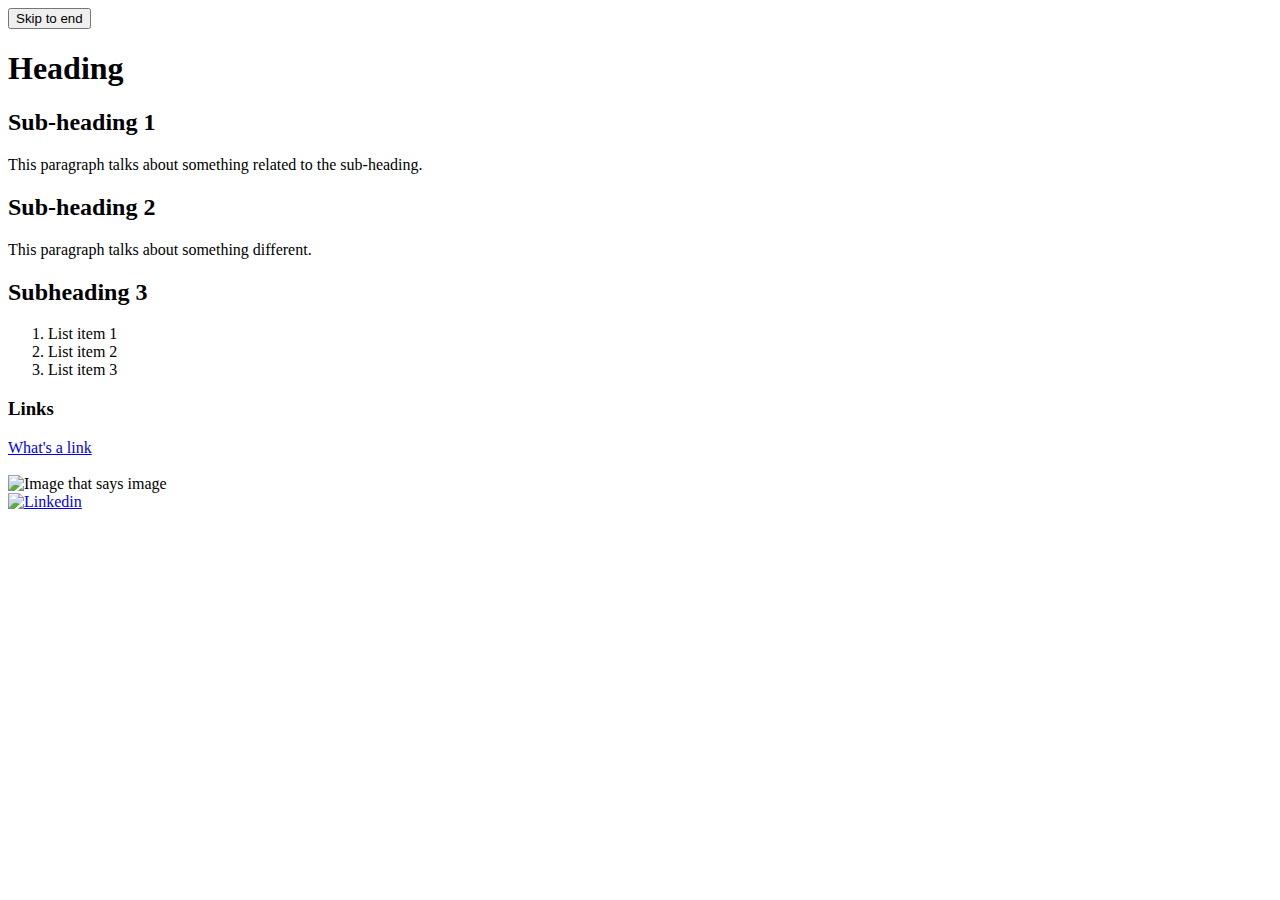
==== index.html @ 0625ee7a "Name changed to index" ====
<!DOCTYPE html>

<html>
    <head>
        <title>How to make a webpage</title>
        <link rel="stylesheet" href="styles.css">
        <meta >
    </head>

    <body>
        <button> Skip to end</button>
        <h1>Heading</h1>
        <h2>Sub-heading 1</h2>
        <p> This paragraph talks about something related to the sub-heading.</p>
        <h2>Sub-heading 2</h2>
        <p> This paragraph talks about something different.</p>
        <div>
            <h2> Subheading 3 </h2>
            <ol>
                <li> List item 1</li>
                <li> List item 2</li>
                <li> List item 3</li>
            </ol>
        </div>
        <h3> Links</h3>
        <a href="https://en.wikipedia.org/wiki/Link"> What's a link</a>

        <br>
        <br>


        <img src="https://upload.wikimedia.org/wikipedia/commons/7/78/Image.jpg" alt="Image that says image" width="500" height="600">

        <footer>
            <a href="https://uk.linkedin.com/">
                <img src="https://www.simonzon.com/wp-content/uploads/2021/06/LinkedIn.jpg" alt="Linkedin" width="50" height="30"> 
            </a>
        </footer>
    </body>

</html>
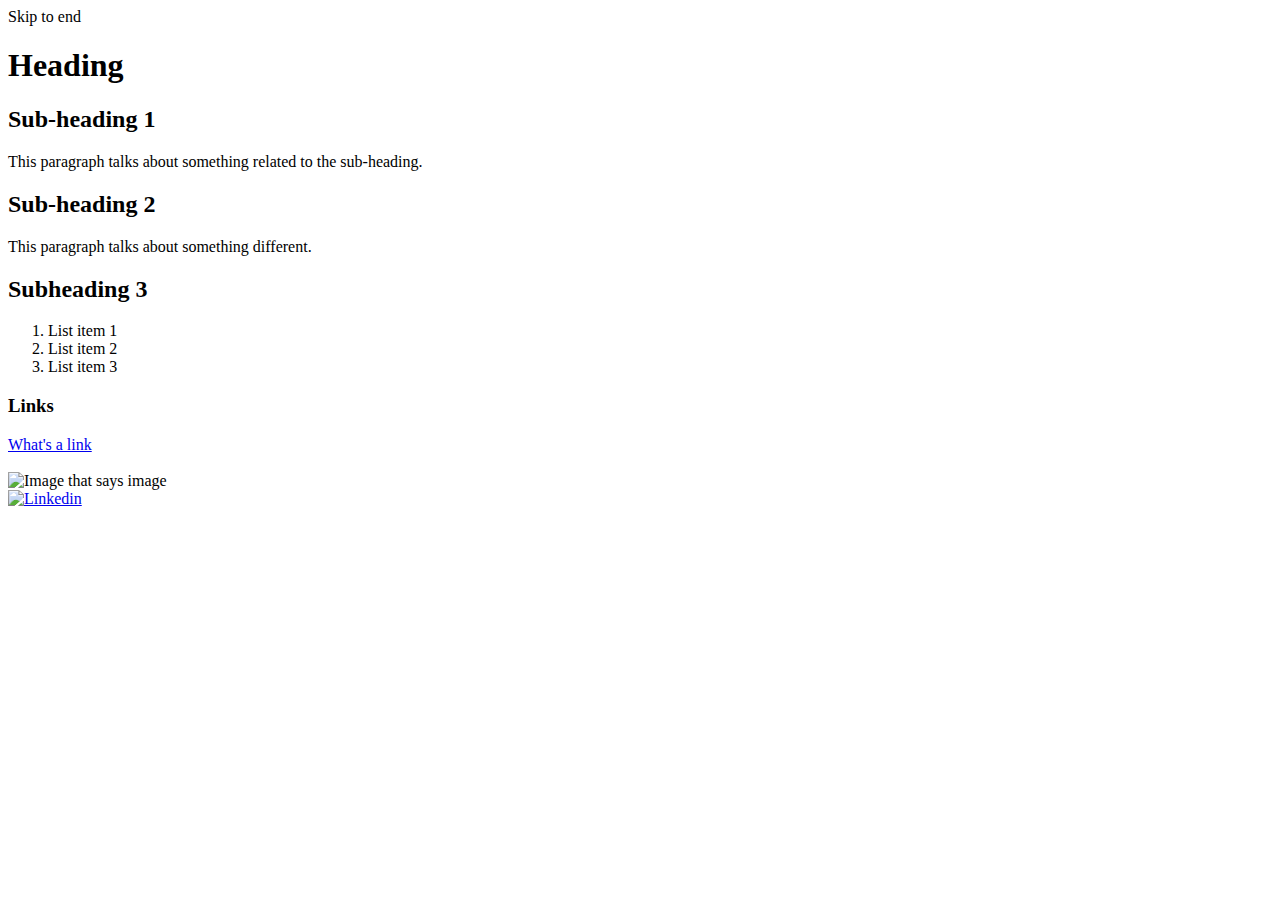
==== commit f1c2f5f0: "Added metatags" ====
--- a/index.html
+++ b/index.html
@@ -4,10 +4,15 @@
     <head>
         <title>How to make a webpage</title>
         <link rel="stylesheet" href="styles.css">
-        <meta >
+        <meta charset="UTF-8">
+        <meta name="description" content="An HTML webpage">
+        <meta name="keywords" content="HTML, CSS, JavaScript">
+        <meta name="author" content="Author name">
+        <meta name="viewport" content="width=device-width, initial-scale=1.0">
     </head>
 
     <body>
+        <a 
         <button> Skip to end</button>
         <h1>Heading</h1>
         <h2>Sub-heading 1</h2>
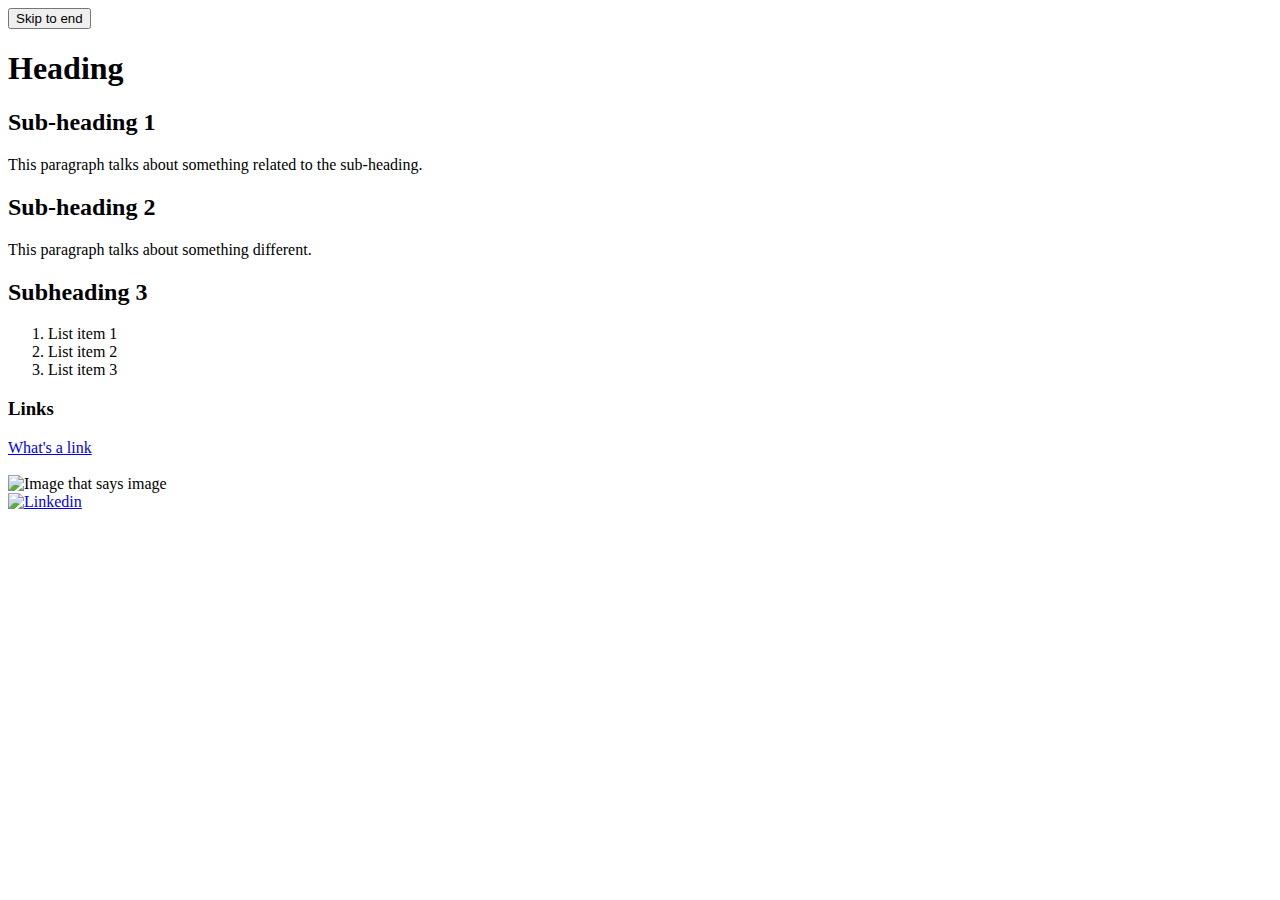
==== commit 1a34c022: "Changed image rez" ====
--- a/index.html
+++ b/index.html
@@ -12,7 +12,6 @@
     </head>
 
     <body>
-        <a 
         <button> Skip to end</button>
         <h1>Heading</h1>
         <h2>Sub-heading 1</h2>
@@ -33,12 +32,11 @@
         <br>
         <br>
 
-
-        <img src="https://upload.wikimedia.org/wikipedia/commons/7/78/Image.jpg" alt="Image that says image" width="500" height="600">
+        <img src="https://upload.wikimedia.org/wikipedia/commons/7/78/Image.jpg" alt="Image that says image" height="300">
 
         <footer>
             <a href="https://uk.linkedin.com/">
-                <img src="https://www.simonzon.com/wp-content/uploads/2021/06/LinkedIn.jpg" alt="Linkedin" width="50" height="30"> 
+                <img src="https://www.simonzon.com/wp-content/uploads/2021/06/LinkedIn.jpg" alt="Linkedin" height="30"> 
             </a>
         </footer>
     </body>
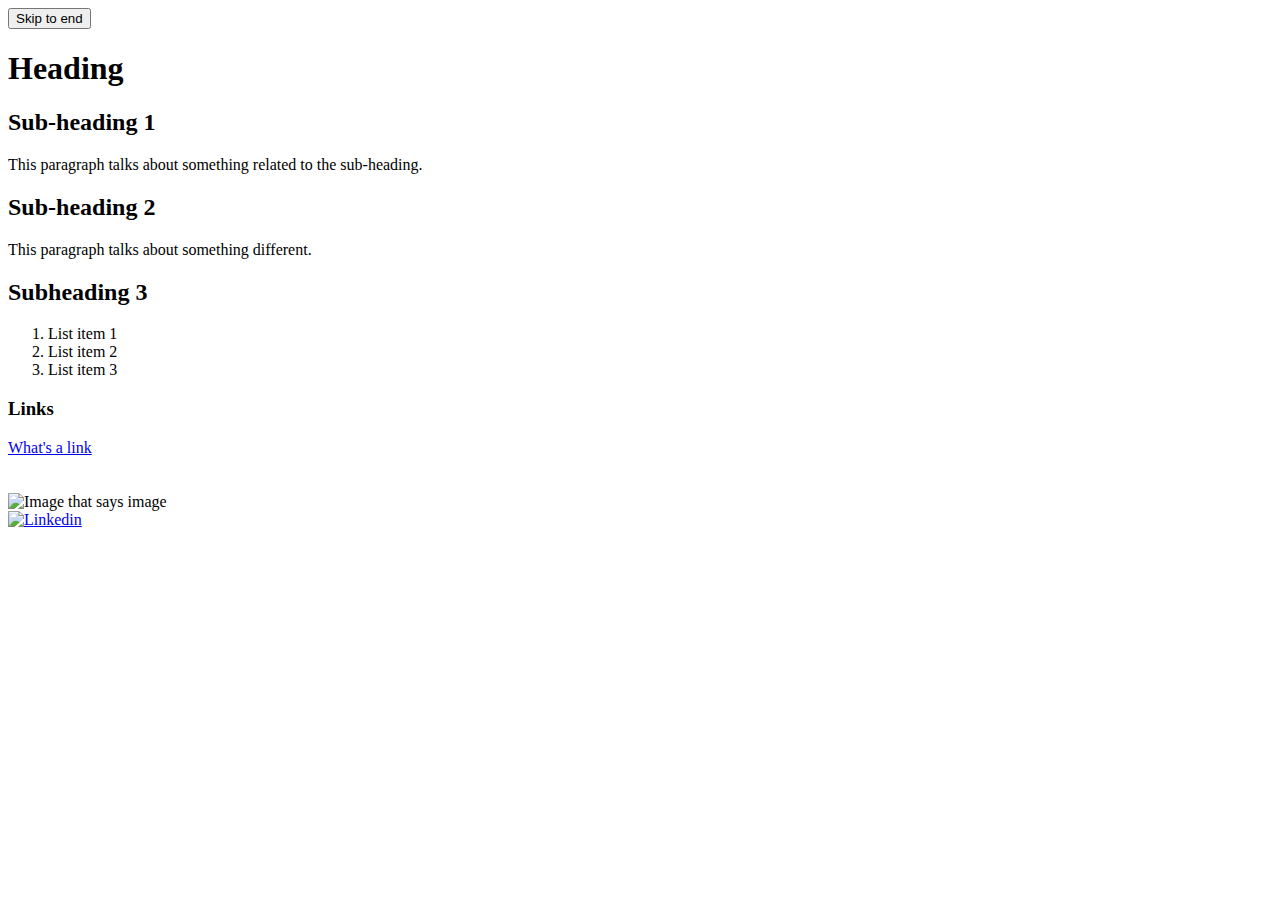
==== commit feda131d: "Added divs and tabindexing" ====
--- a/index.html
+++ b/index.html
@@ -13,12 +13,14 @@
 
     <body>
         <button> Skip to end</button>
-        <h1>Heading</h1>
-        <h2>Sub-heading 1</h2>
-        <p> This paragraph talks about something related to the sub-heading.</p>
-        <h2>Sub-heading 2</h2>
-        <p> This paragraph talks about something different.</p>
-        <div>
+        <div tabindex="0">
+            <h1>Heading</h1>
+            <h2>Sub-heading 1</h2>
+            <p> This paragraph talks about something related to the sub-heading.</p>
+            <h2>Sub-heading 2</h2>
+            <p> This paragraph talks about something different.</p>
+        </div>
+        <div tabindex="1">
             <h2> Subheading 3 </h2>
             <ol>
                 <li> List item 1</li>
@@ -26,14 +28,17 @@
                 <li> List item 3</li>
             </ol>
         </div>
-        <h3> Links</h3>
-        <a href="https://en.wikipedia.org/wiki/Link"> What's a link</a>
+        <div tabindex="2">
+            <h3> Links</h3>
+            <a href="https://en.wikipedia.org/wiki/Link"> What's a link</a>
+        </div>
 
         <br>
         <br>
 
-        <img src="https://upload.wikimedia.org/wikipedia/commons/7/78/Image.jpg" alt="Image that says image" height="300">
-
+        <div tabindex="3"> 
+            <img src="https://upload.wikimedia.org/wikipedia/commons/7/78/Image.jpg" alt="Image that says image" height="300">
+        </div>
         <footer>
             <a href="https://uk.linkedin.com/">
                 <img src="https://www.simonzon.com/wp-content/uploads/2021/06/LinkedIn.jpg" alt="Linkedin" height="30"> 
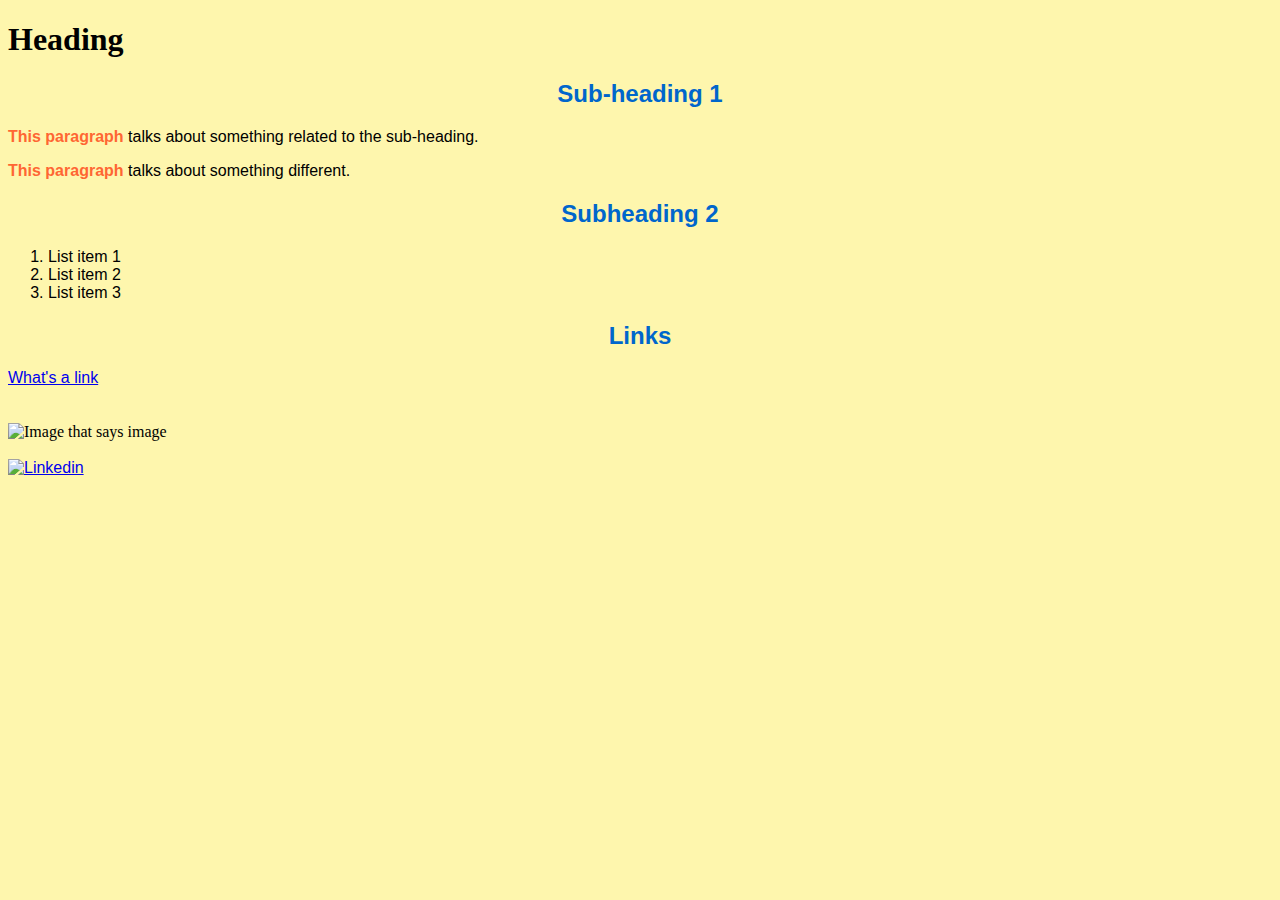
==== commit edde9b57: "CSS ADDED" ====
--- a/index.html
+++ b/index.html
@@ -3,25 +3,23 @@
 <html>
     <head>
         <title>How to make a webpage</title>
-        <link rel="stylesheet" href="styles.css">
         <meta charset="UTF-8">
         <meta name="description" content="An HTML webpage">
         <meta name="keywords" content="HTML, CSS, JavaScript">
         <meta name="author" content="Author name">
         <meta name="viewport" content="width=device-width, initial-scale=1.0">
+        <link rel="stylesheet" href="style.css">
     </head>
 
     <body>
-        <button> Skip to end</button>
         <div tabindex="0">
-            <h1>Heading</h1>
+            <h1 class="title">Heading</h1>
             <h2>Sub-heading 1</h2>
-            <p> This paragraph talks about something related to the sub-heading.</p>
-            <h2>Sub-heading 2</h2>
-            <p> This paragraph talks about something different.</p>
+            <p> <span style="color: #ff6633; font-weight: 700;"> This paragraph </span> talks about something related to the sub-heading.</p>
+            <p> <span style="color: #ff6633; font-weight: 700;"> This paragraph </span> talks about something different.</p>
         </div>
         <div tabindex="1">
-            <h2> Subheading 3 </h2>
+            <h2> Subheading 2 </h2>
             <ol>
                 <li> List item 1</li>
                 <li> List item 2</li>
@@ -29,7 +27,7 @@
             </ol>
         </div>
         <div tabindex="2">
-            <h3> Links</h3>
+            <h2> Links</h2>
             <a href="https://en.wikipedia.org/wiki/Link"> What's a link</a>
         </div>
 
@@ -40,8 +38,9 @@
             <img src="https://upload.wikimedia.org/wikipedia/commons/7/78/Image.jpg" alt="Image that says image" height="300">
         </div>
         <footer>
+            <br>
             <a href="https://uk.linkedin.com/">
-                <img src="https://www.simonzon.com/wp-content/uploads/2021/06/LinkedIn.jpg" alt="Linkedin" height="30"> 
+                <img class="icon" src="https://www.simonzon.com/wp-content/uploads/2021/06/LinkedIn.jpg" alt="Linkedin" height="30"> 
             </a>
         </footer>
     </body>
--- a/style.css
+++ b/style.css
@@ -0,0 +1,43 @@
+body {
+  background-color: #fef6ad;
+}
+
+h2{
+  color: #0066cc;
+  display: flex;
+  flex-direction: row;
+  justify-content: center;
+  font-family: "Helvetica Neue",Helvetica,Arial,sans-serif;
+}
+
+p, li,ol,ul{
+  font-family: 'Open Sans',sans-serif;
+  color: black;
+  font-weight: 400;
+}
+
+a{
+  margin-right: 10px;
+  font-family: 'Open Sans',sans-serif;
+}
+
+@media only screen and (max-width: 640px) {
+  img{
+    display: flex;
+    flex-direction: row;
+    justify-content: center;
+    max-width: 90%;
+    height: auto;
+  }
+
+  .icon{
+    max-width: 50px;
+  }
+}
+
+@media only screen and (min-width: 640px) and (max-width: 900px) {
+  img{
+    max-width: 350px;
+  }
+  
+}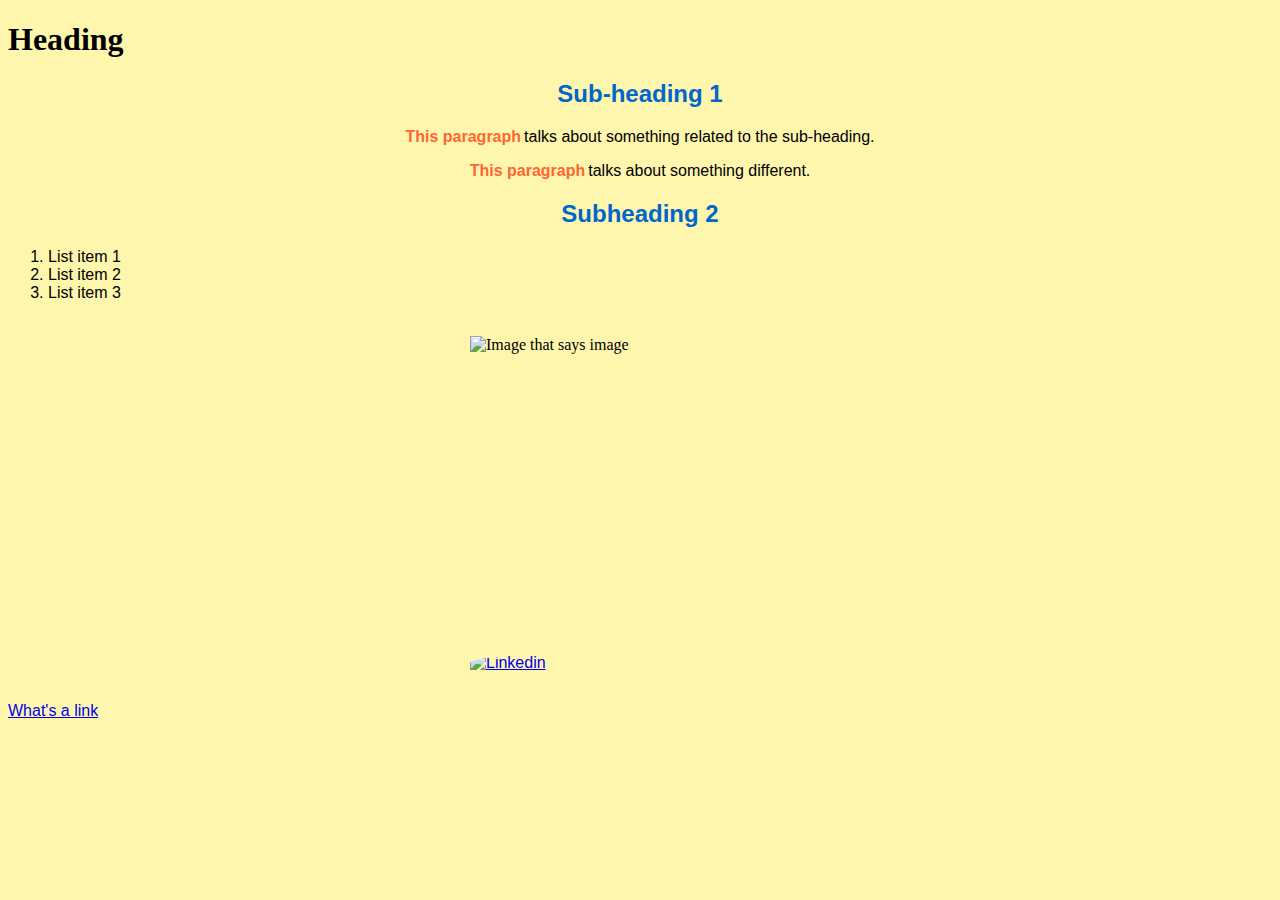
==== commit 776dec53: "More CSS" ====
--- a/index.html
+++ b/index.html
@@ -15,8 +15,8 @@
         <div tabindex="0">
             <h1 class="title">Heading</h1>
             <h2>Sub-heading 1</h2>
-            <p> <span style="color: #ff6633; font-weight: 700;"> This paragraph </span> talks about something related to the sub-heading.</p>
-            <p> <span style="color: #ff6633; font-weight: 700;"> This paragraph </span> talks about something different.</p>
+            <p> <span class="highlight-text"> This paragraph </span> talks about something related to the sub-heading.</p>
+            <p> <span class="highlight-text"> This paragraph </span> talks about something different.</p>
         </div>
         <div tabindex="1">
             <h2> Subheading 2 </h2>
@@ -26,15 +26,8 @@
                 <li> List item 3</li>
             </ol>
         </div>
-        <div tabindex="2">
-            <h2> Links</h2>
-            <a href="https://en.wikipedia.org/wiki/Link"> What's a link</a>
-        </div>
-
         <br>
-        <br>
-
-        <div tabindex="3"> 
+        <div tabindex="2"> 
             <img src="https://upload.wikimedia.org/wikipedia/commons/7/78/Image.jpg" alt="Image that says image" height="300">
         </div>
         <footer>
@@ -42,7 +35,9 @@
             <a href="https://uk.linkedin.com/">
                 <img class="icon" src="https://www.simonzon.com/wp-content/uploads/2021/06/LinkedIn.jpg" alt="Linkedin" height="30"> 
             </a>
+            <div tabindex="3">
+                <a href="https://en.wikipedia.org/wiki/Link"> What's a link</a>
+            </div>
         </footer>
     </body>
-
 </html>
--- a/style.css
+++ b/style.css
@@ -21,13 +21,27 @@
   font-family: 'Open Sans',sans-serif;
 }
 
+.icon{
+  border-radius: 30%;
+}
+
+.highlight-text{
+  color: #ff6633; 
+  font-weight: 700;
+}
+
+img{
+  display: flex;
+  flex-direction: row;
+  justify-content: center;
+  margin: auto;
+}
+
 @media only screen and (max-width: 640px) {
   img{
-    display: flex;
-    flex-direction: row;
-    justify-content: center;
-    max-width: 90%;
+    max-width: 60%;
     height: auto;
+    
   }
 
   .icon{
@@ -35,9 +49,24 @@
   }
 }
 
-@media only screen and (min-width: 640px) and (max-width: 900px) {
+@media only screen and (min-width: 640px){
   img{
-    max-width: 350px;
+    max-width: 240px;
   }
   
+  p{
+    display: flex;
+    justify-content: center;
+  }
+
+  .highlight-text{
+    margin-right: 3px;
+  }
+}
+
+
+@media only screen and (min-width: 900px){
+  img{
+    max-width: 340px;
+  }
 }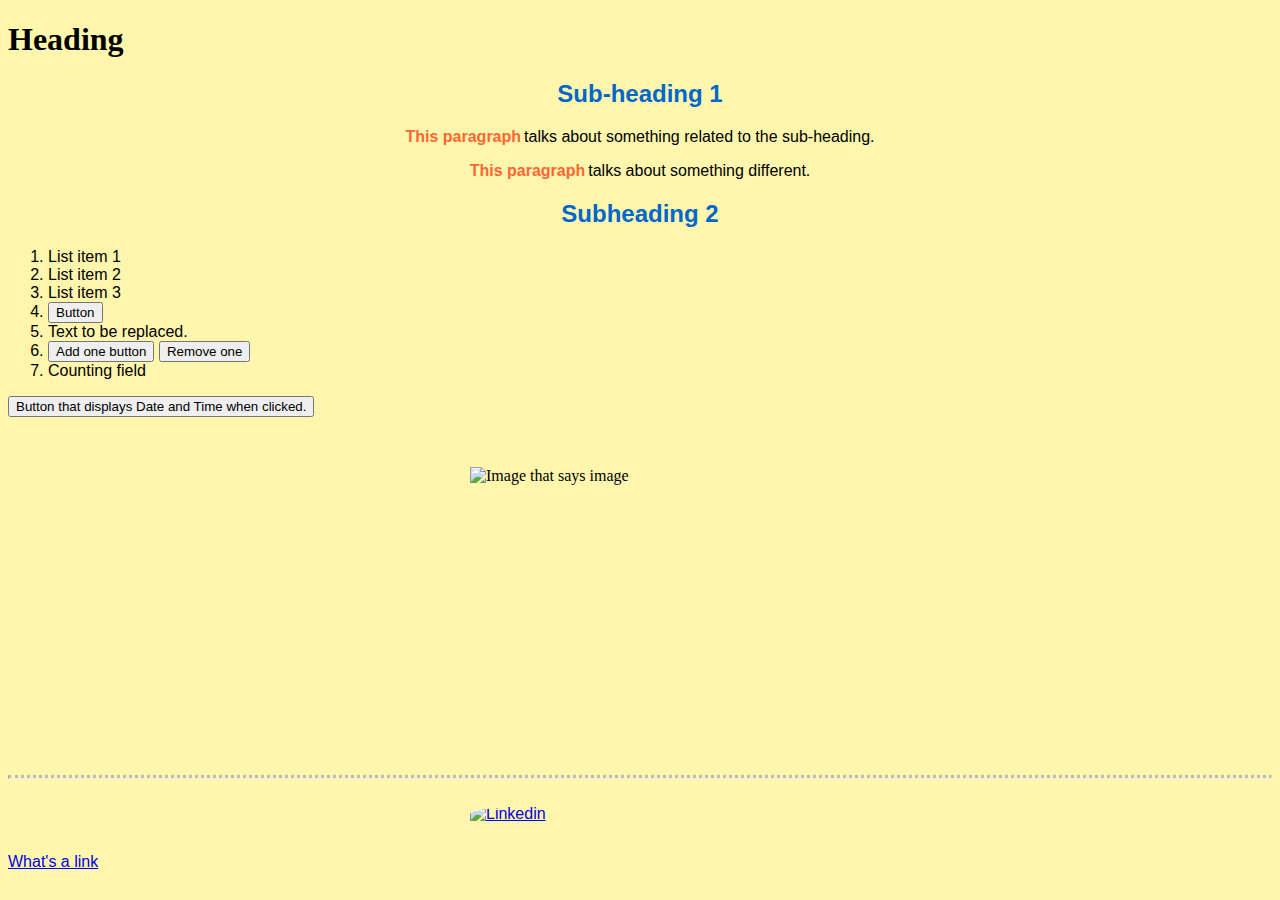
==== commit 5715e16a: "JS added to buttons" ====
--- a/index.html
+++ b/index.html
@@ -19,17 +19,42 @@
             <p> <span class="highlight-text"> This paragraph </span> talks about something different.</p>
         </div>
         <div tabindex="1">
+            <script>
+                var varName = "tomato";
+
+                var countingVariable = 0;
+
+                function addOne(){
+                    countingVariable += 1;
+                    document.getElementById('countingField').innerHTML = countingVariable;
+                }
+                function removeOne(){
+                    countingVariable -= 1;
+                    document.getElementById('countingField').innerHTML = countingVariable;
+                }
+            </script>
             <h2> Subheading 2 </h2>
             <ol>
                 <li> List item 1</li>
                 <li> List item 2</li>
                 <li> List item 3</li>
+                <li> <button type="button" onclick="document.getElementById('editText').innerHTML = varName"> Button </button> </li>
+                <li id="editText"> Text to be replaced. </li>
+                <li> <button type="button" onclick="addOne()"> Add one button </button> <button type="button" onclick="removeOne()"> Remove one </button> </li>
+                <li id="countingField"> Counting field </li>
             </ol>
         </div>
+
+        <button type="button" onclick="document.getElementById('demo').innerHTML = Date()">
+        Button that displays Date and Time when clicked.</button>
+
+        <p id="demo"></p>
+
         <br>
         <div tabindex="2"> 
             <img src="https://upload.wikimedia.org/wikipedia/commons/7/78/Image.jpg" alt="Image that says image" height="300">
         </div>
+        <hr class="dotted">
         <footer>
             <br>
             <a href="https://uk.linkedin.com/">
--- a/style.css
+++ b/style.css
@@ -37,6 +37,10 @@
   margin: auto;
 }
 
+hr.dotted {
+  border-top: 3px dotted #bbb;
+}
+
 @media only screen and (max-width: 640px) {
   img{
     max-width: 60%;
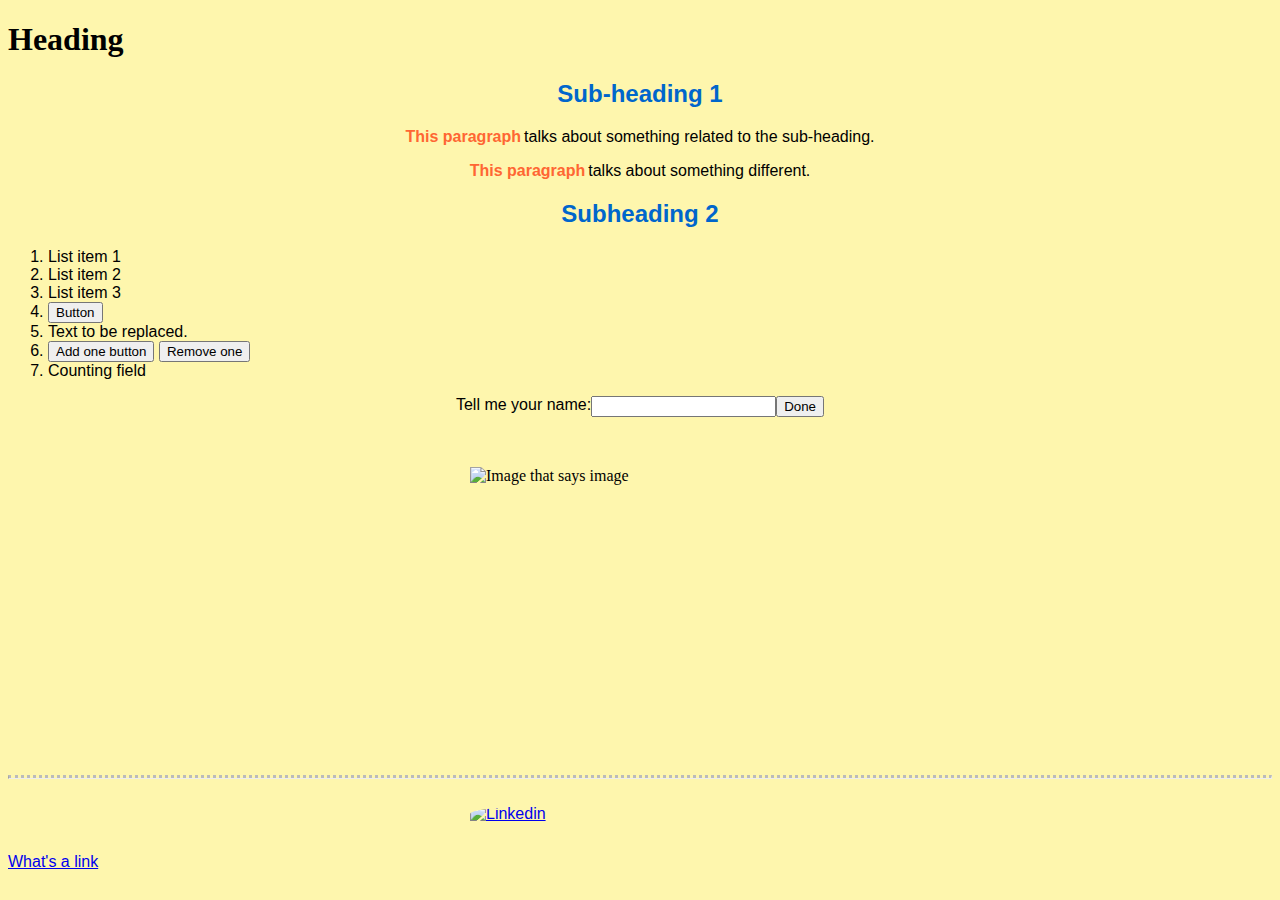
==== commit ae0801a5: "added more buttons" ====
--- a/index.html
+++ b/index.html
@@ -32,6 +32,10 @@
                     countingVariable -= 1;
                     document.getElementById('countingField').innerHTML = countingVariable;
                 }
+
+                function displayName(){
+                    document.getElementById('displayName').innerHTML = "Your name is " + document.getElementById('inputName').value;
+                }
             </script>
             <h2> Subheading 2 </h2>
             <ol>
@@ -45,10 +49,8 @@
             </ol>
         </div>
 
-        <button type="button" onclick="document.getElementById('demo').innerHTML = Date()">
-        Button that displays Date and Time when clicked.</button>
-
-        <p id="demo"></p>
+        <p id="inputField"> Tell me your name: <input name="inputName" type="text" maxlength="512" id="inputName" class="field"/> <button onclick="displayName()"> Done </button></p>
+        <p id="displayName"> </p>
 
         <br>
         <div tabindex="2"> 
